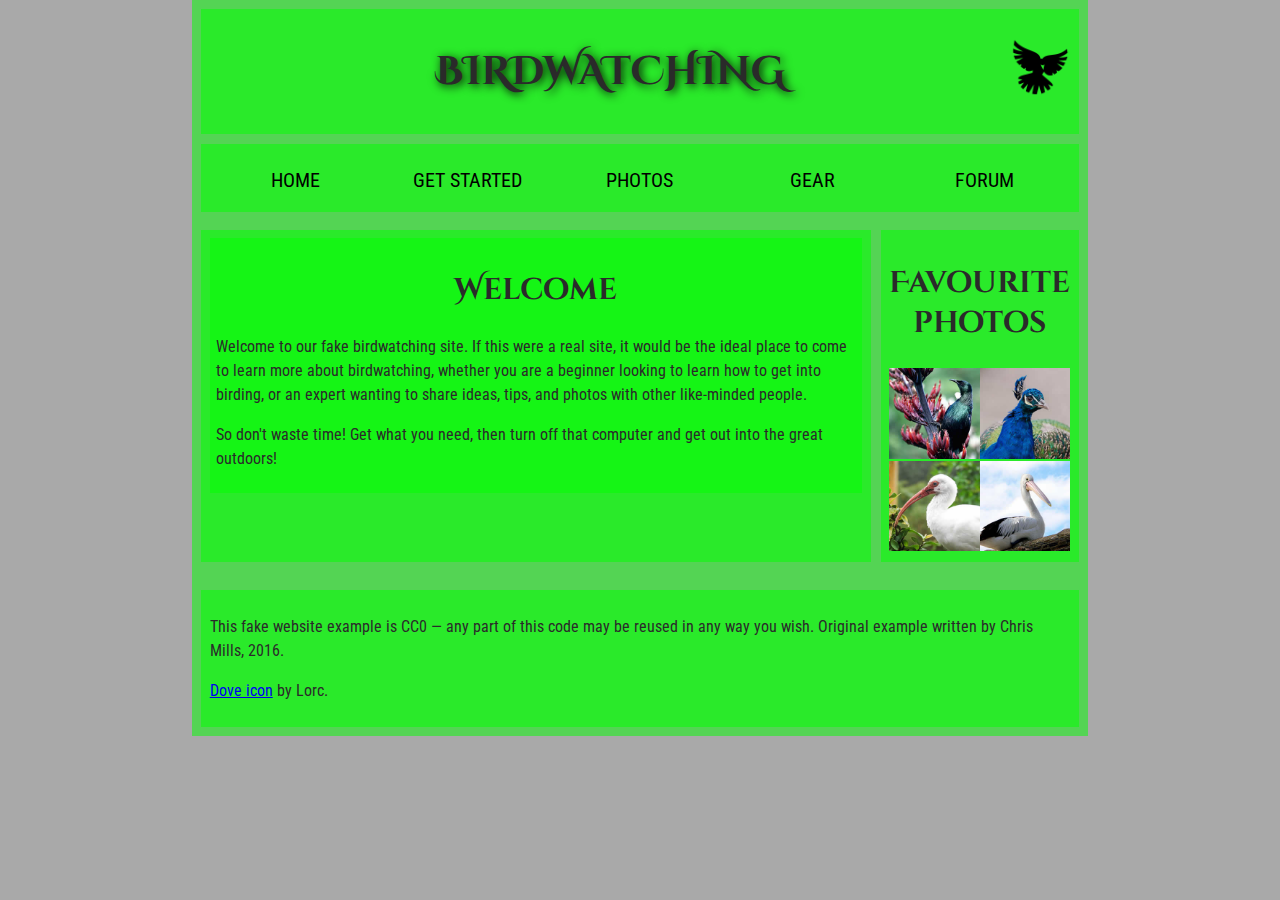
==== H5Project/homework/assets/index.html @ fa431fa3 "first commit" ====
<!DOCTYPE html>
<html lang="en">
  <head>
    <meta charset="utf-8">
    <title>Birdwatching</title>
    <link href="https://fonts.googleapis.com/css?family=Roboto+Condensed:300%7CCinzel+Decorative:700" rel="stylesheet">
    <link rel="stylesheet" href="./style.css">

    <!--[if lt IE 9]>
      <script src="https://cdnjs.cloudflare.com/ajax/libs/html5shiv/3.7.3/html5shiv.js"></script>
    <![endif]-->
  </head>

  <body>
    <section>
      <header>
        <h1>Birdwatching</h1>
        <img src="dove.png" alt="a simple dove logo">
  
      </header>
  
  
        
  
      <nav>
        <ul>
          <li><span>Home</span></li>
          <li><a href="#">Get started</a></li>
          <li><a href="#">Photos</a></li>
          <li><a href="#">Gear</a></li>
          <li><a href="#">Forum</a></li>
        </ul>
  
      </nav>

    </section>
    

      <main>
        <section>

        
        <article>
        
          <h2>Welcome</h2>
  
        <p>Welcome to our fake birdwatching site. If this were a real site, it would be the ideal place to come to learn more about birdwatching, whether you are a beginner looking to learn how to get into birding, or an expert wanting to share ideas, tips, and photos with other like-minded people.</p>
  
        <p>So don't waste time! Get what you need, then turn off that computer and get out into the great outdoors!</p>
      
        </article>
      </section>
        <aside>
          <h2>Favourite photos</h2>
   
        <a href="favorite-1.jpg"><img src="favorite-1_th.jpg" alt="Small black bird, black claws, long black slender beak, links to larger version of the image"></a>
   
  
        <a href="favorite-2.jpg"><img src="favorite-2_th.jpg" alt="Top half of a pretty bird with bright blue plumage on neck, light colored beak, blue headdress, links to larger version of the image"></a>
        <a href="favorite-3.jpg"><img src="favorite-3_th.jpg" alt="Top half of a large bird with white plumage, very long curved narrow light colored break, links to larger version of the image"></a>
        <a href="favorite-4.jpg"><img src="favorite-4_th.jpg" alt="Large bird, mostly white plumage with black plumage on back and rear, long straight white beak, links to larger version of the image"></a>
        </aside>
      </main>

    
    <section>
      
      <footer>
        <p>This fake website example is CC0 — any part of this code may be reused in any way you wish. Original example written by Chris Mills, 2016.</p>

      <p><a href="http://game-icons.net/lorc/originals/dove.html">Dove icon</a> by Lorc.</p>
      </footer>

    </section>

      


   
      


     

  </body>
</html>
---- H5Project/homework/assets/style.css ----
/* || General setup */

html, body {
  margin: 0;
  padding: 0;
}

html {
  font-size: 10px;
  background-color: #a9a9a9;
}

body {
  width: 70%;
  min-width: 800px;
  margin: 0 auto;
}

/* || typography */

h1, h2, h3 {
  font-family: 'Cinzel Decorative', cursive;
  color: #2a2a2a;
}

p, input, li {
  font-family: 'Roboto Condensed', sans-serif;
  color: #2a2a2a;
}

h1 {
  font-size: 4rem;
  text-align: center;
  text-shadow: 2px 2px 10px black;
}

h2 {
  font-size: 3rem;
  text-align: center;
}

h3 {
  font-size: 2.2rem;
}

p, li {
  font-size: 1.6rem;
  line-height: 1.5;
}

/* || header layout */

header {
  margin-bottom: 10px;
  display: flex;
  flex-flow: row wrap;
}

body > * {
  background-color: red;
  padding: 1%;
}

main, header, nav, article, aside, footer, section {
  background-color: rgba(0,255,0,0.5);
  padding: 1%;
}

h1 {
  flex: 5;
  text-transform: uppercase;
}

header img {
  display: block;
  height: 60px;
  padding-top: 20.15px;
}

nav {
  height: 50px;
  flex: 100%;
  display: flex;
}

nav ul {
  padding: 0;
  list-style-type: none;
  flex: 2;
  display: flex;
}

nav li {
  display: inline;
  text-align: center;
  flex: 1;
}

nav a, nav span {
  display: inline-block;
  font-size: 2rem;
  height: 3rem;
  line-height: 1.7;
  text-transform: uppercase;
  text-decoration: none;
  color: black;

}

/* || main layout */

main {
  display: flex;
}

article, section {
  flex: 4;
}

aside {
  flex: 1;
  margin-left: 10px;
  padding: 1%;
}

aside a {
  display: block;
  float: left;
  width: 50%;
}

aside img {
  max-width: 100%;
}

footer {
  margin-top: 10px;
}
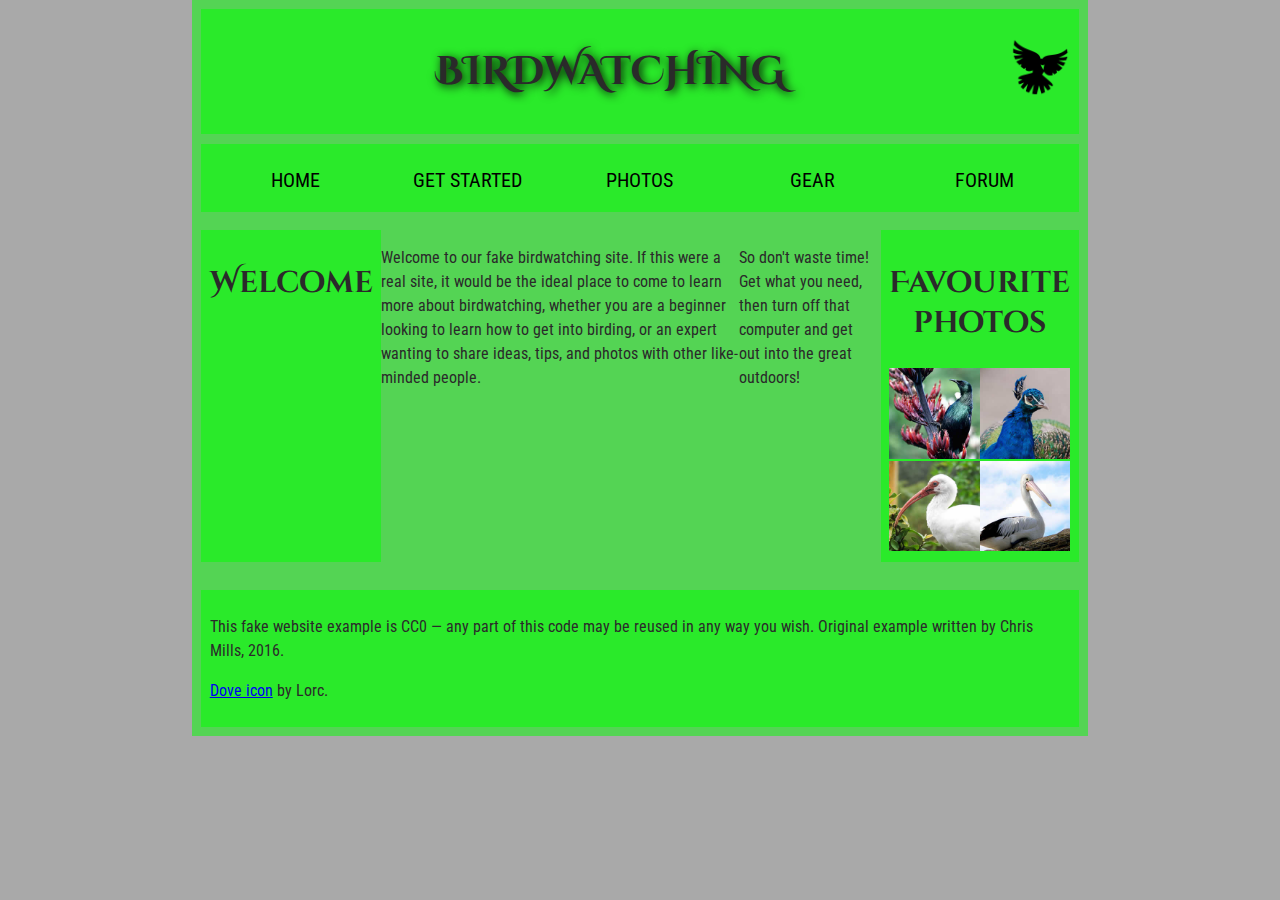
==== commit 04cac34e: "realise of web page construct" ====
--- a/H5Project/homework/assets/index.html
+++ b/H5Project/homework/assets/index.html
@@ -1,86 +1,92 @@
 <!DOCTYPE html>
 <html lang="en">
-  <head>
-    <meta charset="utf-8">
-    <title>Birdwatching</title>
-    <link href="https://fonts.googleapis.com/css?family=Roboto+Condensed:300%7CCinzel+Decorative:700" rel="stylesheet">
-    <link rel="stylesheet" href="./style.css">
 
-    <!--[if lt IE 9]>
+<head>
+  <meta charset="utf-8">
+  <title>Birdwatching</title>
+  <link href="https://fonts.googleapis.com/css?family=Roboto+Condensed:300%7CCinzel+Decorative:700" rel="stylesheet">
+  <link rel="stylesheet" href="./style.css">
+
+  <!--[if lt IE 9]>
       <script src="https://cdnjs.cloudflare.com/ajax/libs/html5shiv/3.7.3/html5shiv.js"></script>
     <![endif]-->
-  </head>
+</head>
 
-  <body>
+<body>
+  <section>
+    <header>
+      <h1>Birdwatching</h1>
+      <img src="dove.png" alt="a simple dove logo">
+
+    </header>
+
+
+
+
+    <nav>
+      <ul>
+        <li><span>Home</span></li>
+        <li><a href="#">Get started</a></li>
+        <li><a href="#">Photos</a></li>
+        <li><a href="#">Gear</a></li>
+        <li><a href="#">Forum</a></li>
+      </ul>
+
+    </nav>
+
+  </section>
+
+
+  <main>
     <section>
-      <header>
-        <h1>Birdwatching</h1>
-        <img src="dove.png" alt="a simple dove logo">
-  
-      </header>
-  
-  
-        
-  
-      <nav>
-        <ul>
-          <li><span>Home</span></li>
-          <li><a href="#">Get started</a></li>
-          <li><a href="#">Photos</a></li>
-          <li><a href="#">Gear</a></li>
-          <li><a href="#">Forum</a></li>
-        </ul>
-  
-      </nav>
+      <h2>Welcome</h2>
+    </section>
 
-    </section>
-    
+    <p>Welcome to our fake birdwatching site. If this were a real site, it would be the ideal place to come to learn
+      more about birdwatching, whether you are a beginner looking to learn how to get into birding, or an expert wanting
+      to share ideas, tips, and photos with other like-minded people.</p>
 
-      <main>
-        <section>
+    <p>So don't waste time! Get what you need, then turn off that computer and get out into the great outdoors!</p>
 
-        
-        <article>
-        
-          <h2>Welcome</h2>
-  
-        <p>Welcome to our fake birdwatching site. If this were a real site, it would be the ideal place to come to learn more about birdwatching, whether you are a beginner looking to learn how to get into birding, or an expert wanting to share ideas, tips, and photos with other like-minded people.</p>
-  
-        <p>So don't waste time! Get what you need, then turn off that computer and get out into the great outdoors!</p>
-      
-        </article>
-      </section>
-        <aside>
-          <h2>Favourite photos</h2>
-   
-        <a href="favorite-1.jpg"><img src="favorite-1_th.jpg" alt="Small black bird, black claws, long black slender beak, links to larger version of the image"></a>
-   
-  
-        <a href="favorite-2.jpg"><img src="favorite-2_th.jpg" alt="Top half of a pretty bird with bright blue plumage on neck, light colored beak, blue headdress, links to larger version of the image"></a>
-        <a href="favorite-3.jpg"><img src="favorite-3_th.jpg" alt="Top half of a large bird with white plumage, very long curved narrow light colored break, links to larger version of the image"></a>
-        <a href="favorite-4.jpg"><img src="favorite-4_th.jpg" alt="Large bird, mostly white plumage with black plumage on back and rear, long straight white beak, links to larger version of the image"></a>
-        </aside>
-      </main>
+    </article>
 
-    
-    <section>
-      
-      <footer>
-        <p>This fake website example is CC0 — any part of this code may be reused in any way you wish. Original example written by Chris Mills, 2016.</p>
+    <aside>
+      <h2>Favourite photos</h2>
+
+      <a href="favorite-1.jpg"><img src="favorite-1_th.jpg"
+          alt="Small black bird, black claws, long black slender beak, links to larger version of the image"></a>
+
+
+      <a href="favorite-2.jpg"><img src="favorite-2_th.jpg"
+          alt="Top half of a pretty bird with bright blue plumage on neck, light colored beak, blue headdress, links to larger version of the image"></a>
+      <a href="favorite-3.jpg"><img src="favorite-3_th.jpg"
+          alt="Top half of a large bird with white plumage, very long curved narrow light colored break, links to larger version of the image"></a>
+      <a href="favorite-4.jpg"><img src="favorite-4_th.jpg"
+          alt="Large bird, mostly white plumage with black plumage on back and rear, long straight white beak, links to larger version of the image"></a>
+    </aside>
+  </main>
+
+
+  <section>
+
+    <footer>
+      <p>This fake website example is CC0 — any part of this code may be reused in any way you wish. Original example
+        written by Chris Mills, 2016.</p>
 
       <p><a href="http://game-icons.net/lorc/originals/dove.html">Dove icon</a> by Lorc.</p>
-      </footer>
+    </footer>
 
-    </section>
-
-      
+  </section>
 
 
-   
-      
 
 
-     
 
-  </body>
-</html>
+
+
+
+
+
+</body>
+
+</html>